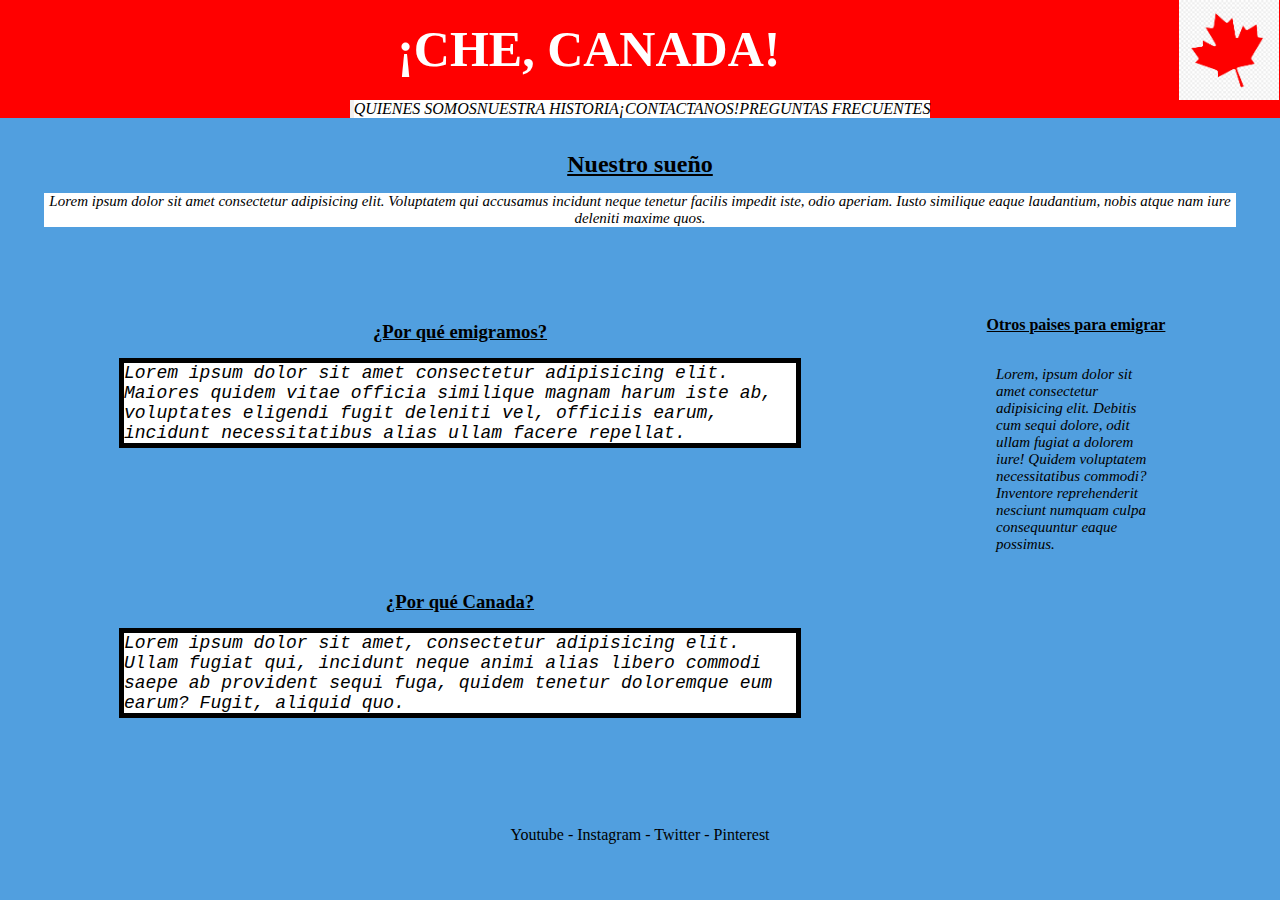
==== index2.html @ f14e29c4 "Add files via upload" ====
<!DOCTYPE html>
<html lang="en">

<head>
    <meta charset="UTF-8">
    <meta http-equiv="X-UA-Compatible" content="IE=edge">
    <meta name="viewport" content="width=device-width, initial-scale=1.0">
    <link href="principal.css" rel="stylesheet">
    <link href="https://cdn.jsdelivr.net/npm/bootstrap@5.0.2/dist/css/bootstrap.min.css" rel="stylesheet"
        integrity="sha384-EVSTQN3/azprG1Anm3QDgpJLIm9Nao0Yz1ztcQTwFspd3yD65VohhpuuCOmLASjC" crossorigin="anonymous">
    <title>CHE CANADA</title>
</head>

<body class="paginaPrincipal">
    <header>
        <nav class="barraNavegacion">
            <div>
                <h1>¡Che, Canada!</h1>
            </div>
            <div class="imagenLogo">
                <img src="hoja canadiense.jpg" alt="">
            </div>
        </nav>
        <!--INICIO NAVBAR DE BOOTSTRAP-->
        <nav class="navbar navbar-expand-lg navbar-light bg-light">
            <div class="container-fluid">
                <a class="navbar-brand" href="#"></a>
                <button class="navbar-toggler" type="button" data-bs-toggle="collapse" data-bs-target="#navbarNav"
                    aria-controls="navbarNav" aria-expanded="false" aria-label="Toggle navigation">
                    <span class="navbar-toggler-icon"></span>
                </button>
                <div class="collapse navbar-collapse" id="navbarNav">
                    <ul class="navbar-nav">
                        <li class="nav-item">
                            <a class="nav-link active" aria-current="page" href="quienes-somos.html">Quienes Somos</a>
                        </li>
                        <li class="nav-item">
                            <a class="nav-link" href="nuestra-historia.html">Nuestra Historia</a>
                        </li>
                        <li class="nav-item">
                            <a class="nav-link" href="contactanos.html">¡Contactanos!</a>
                        </li>
                        <li class="nav-item">
                            <a class="nav-link" href="preguntas-frecuentes.html" tabindex="-1" aria-disabled="true">Preguntas frecuentes</a>
                        </li>
                    </ul>
                </div>
            </div>
        </nav>
        <!--FIN NAVBAR DE BOOTSTRAP-->
        </nav>
    </header>
    <br>
    <main class="mainPage">
        <nav id="nuestroSueno">
            <article class="nuestroSuenoFlex">
                <h2 id="nuestroSuenoTitle">Nuestro sueño</h2>
                <p class="parrafos">Lorem ipsum dolor sit amet consectetur adipisicing elit. Voluptatem qui accusamus
                    incidunt neque tenetur facilis impedit iste, odio aperiam. Iusto similique eaque laudantium, nobis
                    atque nam iure deleniti maxime quos.</p>
            </article>
        </nav>
        <nav id="porqueEmigramos">
            <article class="nuestroSuenoFlex">
                <h3 id="nuestroSuenoTitle">¿Por qué emigramos?</h3>
                <p id="parrafosMain">Lorem ipsum dolor sit amet consectetur adipisicing elit. Maiores quidem vitae
                    officia similique magnam harum iste ab, voluptates eligendi fugit deleniti vel, officiis earum,
                    incidunt necessitatibus alias ullam facere repellat.</p>
            </article>
        </nav>
        <nav id="porqueCanada">
            <article class="nuestroSuenoFlex">
                <h3 id="nuestroSuenoTitle">¿Por qué Canada?</h3>
                <p id="parrafosMain">Lorem ipsum dolor sit amet, consectetur adipisicing elit. Ullam fugiat qui,
                    incidunt neque animi alias libero commodi saepe ab provident sequi fuga, quidem tenetur doloremque
                    eum earum? Fugit, aliquid quo.</p>
            </article>
        </nav>
        <nav id="aside3">
            <h4>Otros paises para emigrar</h4>
            <p class="parrafosAside">Lorem, ipsum dolor sit amet consectetur adipisicing elit. Debitis cum sequi dolore,
                odit ullam
                fugiat a dolorem iure! Quidem voluptatem necessitatibus commodi? Inventore reprehenderit nesciunt
                numquam culpa
                consequuntur eaque possimus.</p>
        </nav>
    </main>
    <footer id="footerIndex">
        <p>Youtube - Instagram - Twitter - Pinterest</p>
    </footer>

    <script src="https://cdn.jsdelivr.net/npm/bootstrap@5.0.2/dist/js/bootstrap.bundle.min.js"
        integrity="sha384-MrcW6ZMFYlzcLA8Nl+NtUVF0sA7MsXsP1UyJoMp4YLEuNSfAP+JcXn/tWtIaxVXM"
        crossorigin="anonymous"></script>
</body>

</html>
---- principal.css ----
*{
    padding: 0;
    margin: 0;
}
.paginaPrincipal
{
    background-color: rgb(81, 159, 223);
    color:black;
}

.barraNavegacion{
    display: grid;
    grid-template-columns: 92% 8%;
    grid-template-rows: 100px;
    grid-template-areas: "titulo1 logo";
}

img{
    max-width: 100%;
    max-height: 100%;
}

.imagenLogo{
    grid-area: logo;
    background-size: cover;
    background-color: red;
}
body header nav div{
    grid-area: titulo1;
    background-color: red;
    text-transform: uppercase;
    display: flex;
    justify-content: center;
}
body header nav div h1{
    font-size: 50px;
    color: white;
    margin-top: 20px;
}

.seccionesPrincipales{
    margin-left: 45%;
}

body header nav ul{
    display: flex;
    background-color: white;
    color: black;;
    margin-right: 0%;
    padding-inline-start: 0px;
    margin-block: 0px;
    margin-inline: 0px;
    justify-content: space-around;
}

body header nav ul a{
    color: black;
    font-style: italic;
    text-decoration: none;
    text-align: center;
    align-content: center;
}

li{
    list-style-type: none;
}

body main h2,h3,h4{
    font-family: Georgia, 'Times New Roman', Times, serif;
    text-decoration: underline;
    text-align: center;
}

.parrafos{
    font-family: Georgia, 'Times New Roman', Times, serif;
    font-size: 15px;
    font-style: italic;
    text-align: center;
    background-color: white;
}

#parrafosMain{
    font-family: 'Courier New', Courier, monospace;
    font-size: 18px;
    font-style: italic;
    background-color: white;
    margin-left: 75px;
    margin-right: 75px;
    border: 5px solid black;
}

.parrafosAside{
    font-family: Georgia, 'Times New Roman', Times, serif;
    font-size: 15px;
    font-style: italic;
    background-color: rgb(81, 159, 223);
    margin-left: 25%;
    margin-right: 25%;
    margin-top: 10%;
}

body main nav h4{
    margin: 10px;
}
#seccionUno{
    background-color: burlywood;
    width: 800px;
    align-content: center;
    margin-left: 10%;
    border: solid 5px red;;
}
#mainQuienesSomos{
    display: flex;
    margin: 2%;
    background-color: none;
}
#mainQuienesSomos2{
    margin: 10%;
}

#seccion2{
    background-color: orange;
}

.headingSecciones{
    font-family: 'Franklin Gothic Medium', 'Arial Narrow', Arial, sans-serif;
    text-align: center;
    font-size: 40px;
}

#seccionContactanos{
    background-color: rgb(169, 214, 203);
}
#textoContacto{
    font-size: 20px;
    text-align: center;
    font-family: 'Courier New', Courier, monospace;
}
#footerIndex{
    text-align: center;
    height: 50px;
}

body main section form{
    font-weight: bold;
}

#seccion4{
    background-image: linear-gradient(to bottom, rgb(64, 172, 157), rgb(15, 192, 74));
}
#botonVolver{
    display: flex;
    justify-content: center;
}

#paginas{
    border: inset 3px black;
    text-align: center;
    background-color: white;
}

.seccionFaq{
    display: flex;
    height: 300px;
    justify-content: space-around;
}

#faq{
    
    width: 300px;
    margin-top:10px;
    margin-bottom: 30px;
    padding: 10px;
    border-style: double;
    border-radius: 1px;
    border-top: black 5px inset;
    border-left: black 5px inset;
    border-bottom: rgb(78, 16, 78) 2px groove;
    display: flex;
    flex-direction: column;
    align-items: center;
    transform: translate(10px, 20px);
}

.subtitulosFaq{
    font-weight: bold;
    font-family: 'Segoe UI', Tahoma, Geneva, Verdana, sans-serif;
}

.botonFaq{
    display: flex;
}

.volverButton{

    text-decoration: none;
    padding: 10px;
    font-weight: 600;
    font-size: 20px;
    color: #ffffff;
    background-color: #1883ba;
    border-radius: 6px;
    border: 2px solid #0016b0;
}

.mainPage{
    display: grid;
    grid-template-columns: 65% 25%;
    grid-template-rows: 150px 250px 250px;
    grid-row-gap: 20px;
    grid-column-gap: 40px;
    justify-content: center;
    grid-template-areas: "section1 section1"
                         "section2 aside"
                         "section3 aside";
}

#nuestroSueno{
    grid-area: section1;
}

.nuestroSuenoFlex{
    display: table-row;
    justify-content: center;
}

#nuestroSuenoTitle{
    background-color: rgb(81, 159, 223);
    padding: 15px;
}
#porqueEmigramos{
    grid-area: section2;
}

#porqueCanada{
    grid-area: section3;
}

#aside3{
    grid-area: aside;
    background-color: none;
    height: 100%;
}
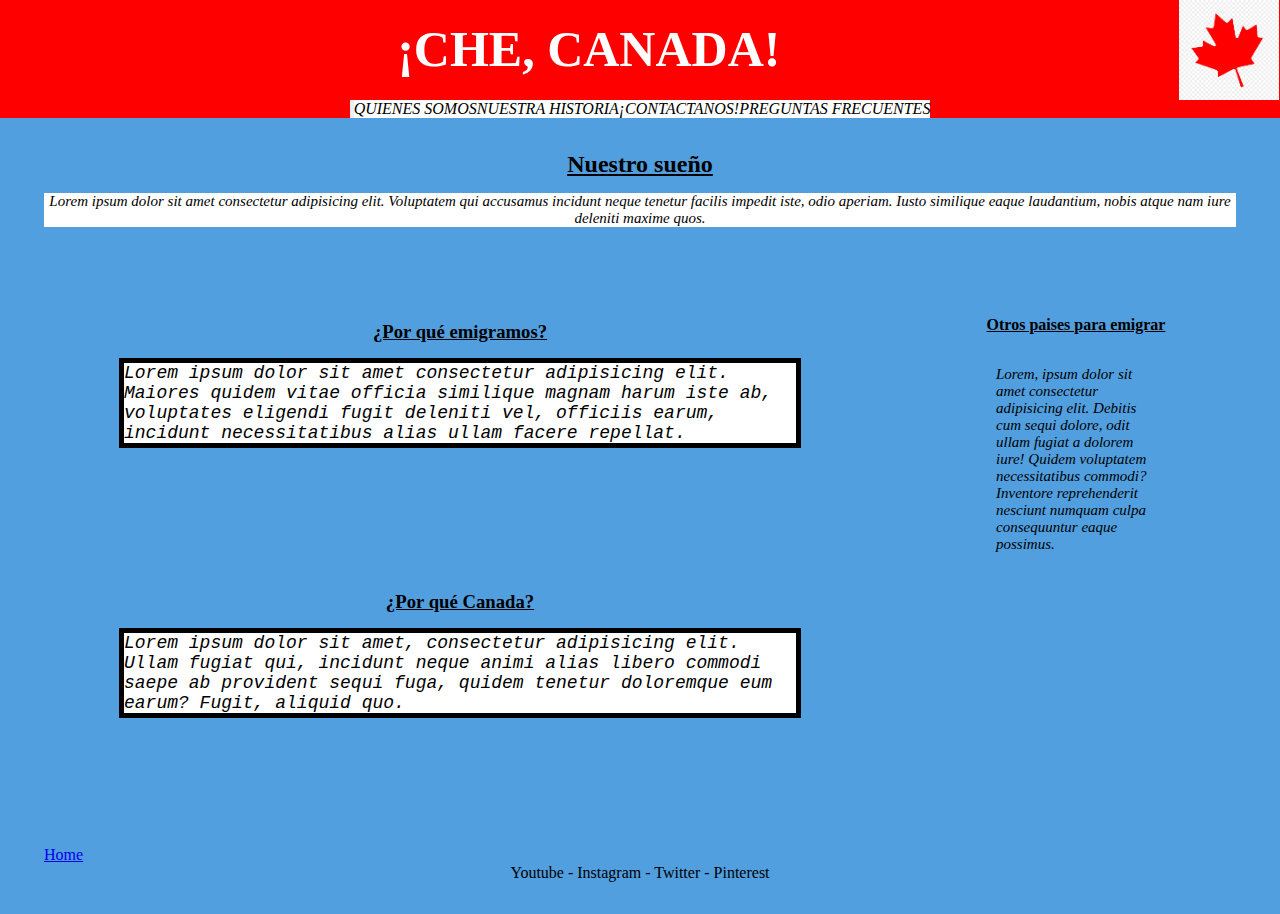
==== commit ef9f83db: "Add files via upload" ====
--- a/index2.html
+++ b/index2.html
@@ -49,9 +49,18 @@
         </nav>
         <!--FIN NAVBAR DE BOOTSTRAP-->
         </nav>
+
+        
     </header>
     <br>
     <main class="mainPage">
+
+        <nav style="--bs-breadcrumb-divider: '>';" aria-label="breadcrumb">
+            <ol class="breadcrumb">
+                <li class="breadcrumb-active" aria-current="index2.html"><a href="index2.html">Home</a></li>
+            </ol>
+        </nav>
+
         <nav id="nuestroSueno">
             <article class="nuestroSuenoFlex">
                 <h2 id="nuestroSuenoTitle">Nuestro sueño</h2>
